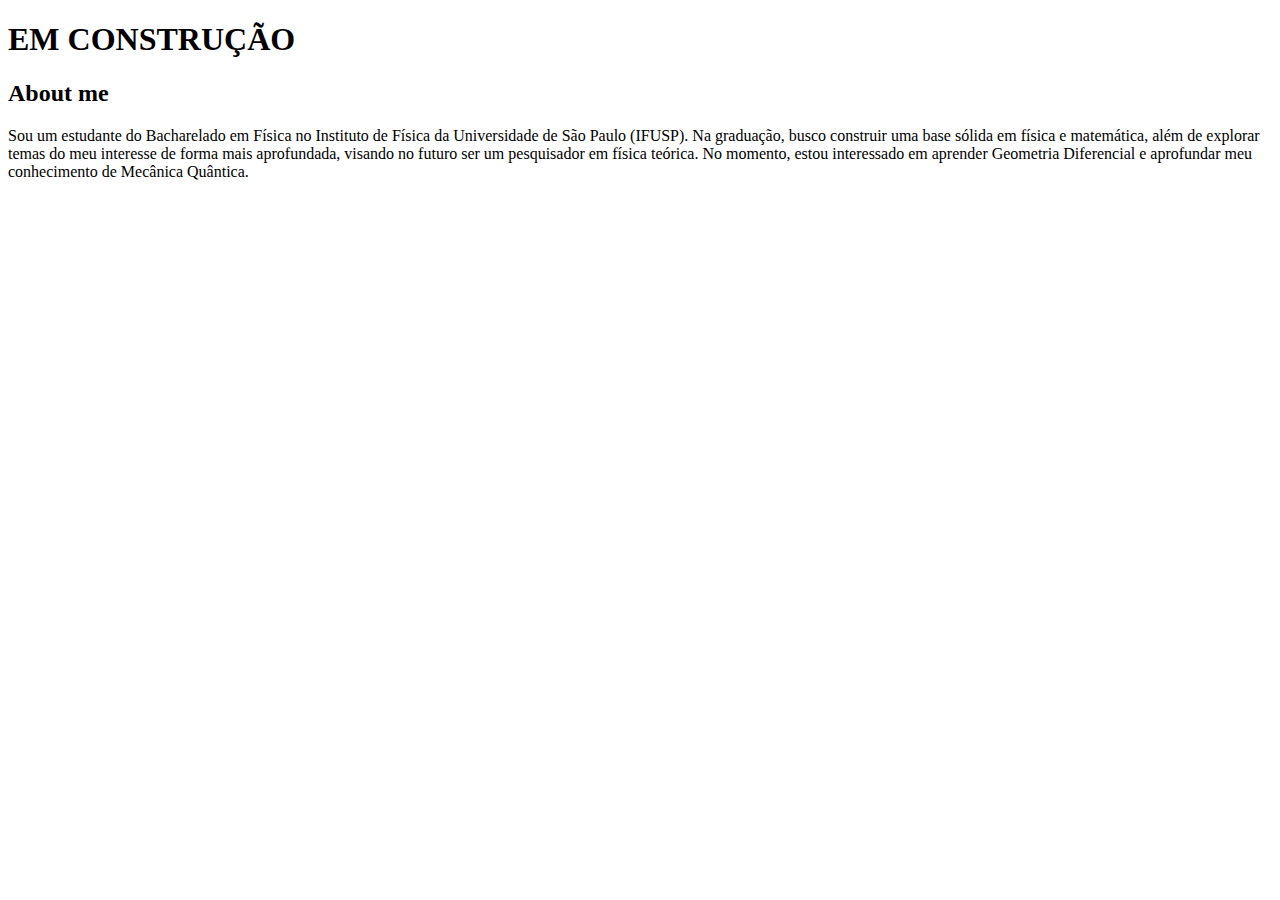
==== index.html @ 5ae33a8c "placeholder" ====
<!DOCTYPE html>
<html>
<head>
    <meta charset="UTF-8">
    <meta name="viewport" content="width=device-width, initial-scale=1">    <title>Home</title>
    <link rel="stylesheet" href="style.css">
    <script src="script.js"></script> 
</head>
<body>
  <div class="main">
    <h1>EM CONSTRUÇÃO</h1>
    <h2>About me</h2>
    Sou um estudante do Bacharelado em Física no Instituto 
    de Física da Universidade de São Paulo (IFUSP). Na 
    graduação, busco construir uma base sólida em física e 
    matemática, além de explorar temas do meu interesse de 
    forma mais aprofundada, visando no futuro ser um 
    pesquisador em física teórica. No momento, estou 
    interessado em aprender Geometria Diferencial e aprofundar 
    meu conhecimento de Mecânica Quântica.
  </div>
</body>
</html>
---- style.css ----
.top {
  overflow: hidden;
  background-color: #333;
  position: fixed; /* Set the navbar to fixed position */
  top: 0; /* Position the navbar at the top of the page */
  width: 100%; /* Full width */
}

.top a {
  font-family: Arial;
  font-size: 40;
  color: aliceblue;
  text-align: center;
  align-items: center;
}

.top b {
  font-family: Arial;
  font-size: 15;
  font-style: italic;
  color: aliceblue;
  text-align: center;
  align-items: center;
}
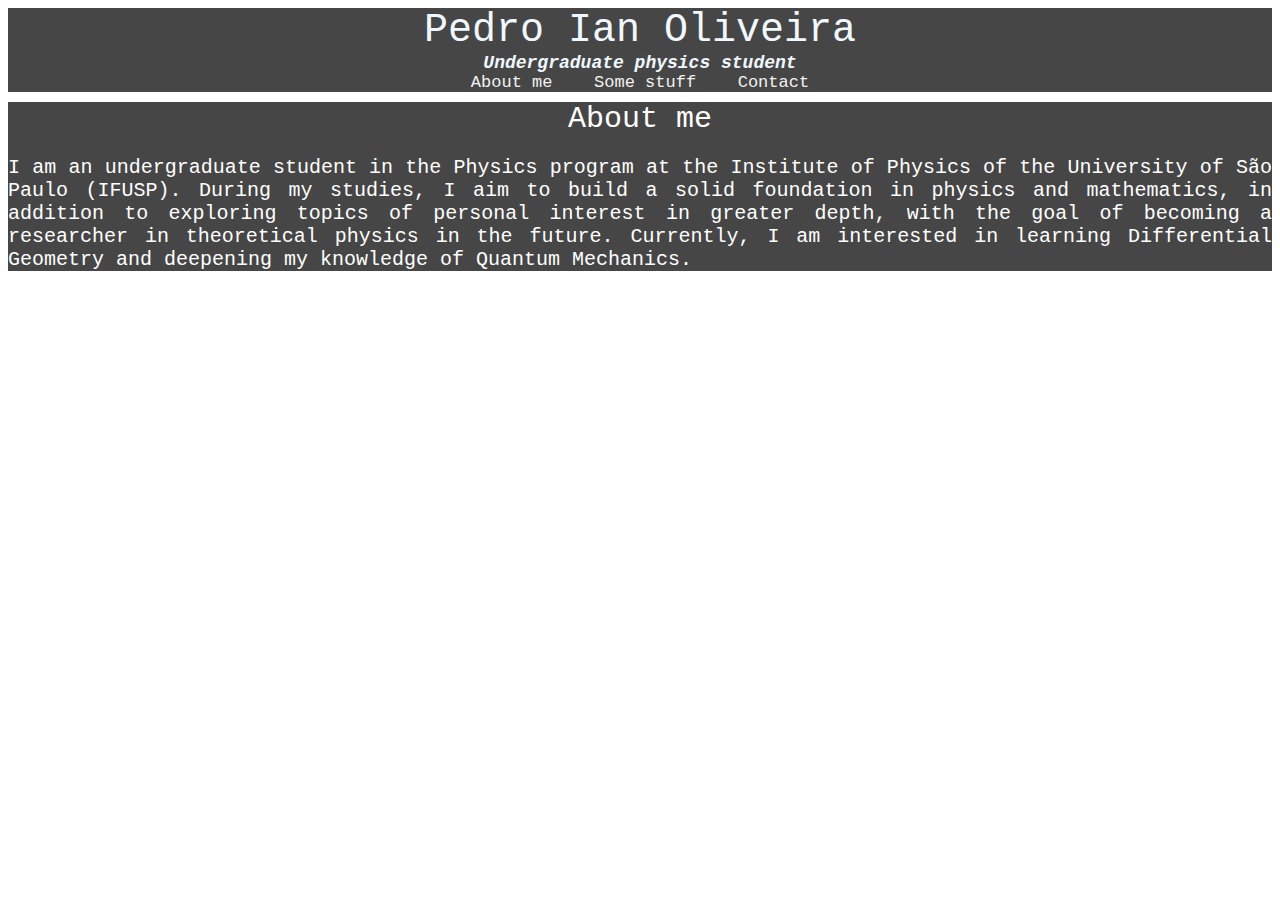
==== commit b8c2bb10: "mudança" ====
--- a/index.html
+++ b/index.html
@@ -1,24 +1,29 @@
-<!DOCTYPE html>
-<html>
-<head>
-    <meta charset="UTF-8">
-    <meta name="viewport" content="width=device-width, initial-scale=1">    <title>Home</title>
-    <link rel="stylesheet" href="style.css">
-    <script src="script.js"></script> 
-</head>
-<body>
-  <div class="main">
-    <h1>EM CONSTRUÇÃO</h1>
-    <h2>About me</h2>
-    Sou um estudante do Bacharelado em Física no Instituto 
-    de Física da Universidade de São Paulo (IFUSP). Na 
-    graduação, busco construir uma base sólida em física e 
-    matemática, além de explorar temas do meu interesse de 
-    forma mais aprofundada, visando no futuro ser um 
-    pesquisador em física teórica. No momento, estou 
-    interessado em aprender Geometria Diferencial e aprofundar 
-    meu conhecimento de Mecânica Quântica.
-  </div>
-</body>
-</html>
-
+<!DOCTYPE html>
+<html>
+
+<head>
+    <meta charset="UTF-8">
+    <meta name="viewport" content="width=device-width, initial-scale=1">
+    <title>Home</title>
+    <link rel="stylesheet" href="style.css">
+    <script src="script.js"></script>
+</head>
+
+<body>
+    <div class="top">
+        <a>Pedro Ian Oliveira</a>
+        <br>
+        <b>Undergraduate physics student</b>
+    </div>
+    <div class="navbar">
+        <span><a>About me</a></span>
+        <span><a>Some stuff</a></span>
+        <span><a>Contact</a></span>
+    </div>
+    <div class="About_me" id="About_me">
+        <a>About me<a>
+        <p>I am an undergraduate student in the Physics program at the Institute of Physics of the University of São Paulo (IFUSP). During my studies, I aim to build a solid foundation in physics and mathematics, in addition to exploring topics of personal interest in greater depth, with the goal of becoming a researcher in theoretical physics in the future. Currently, I am interested in learning Differential Geometry and deepening my knowledge of Quantum Mechanics.</p>
+    </div>
+</body>
+
+</html>
--- a/style.css
+++ b/style.css
@@ -1,24 +1,67 @@
 .top {
-  overflow: hidden;
-  background-color: #333;
-  position: fixed; /* Set the navbar to fixed position */
-  top: 0; /* Position the navbar at the top of the page */
-  width: 100%; /* Full width */
+    margin: auto;
+    width: 100%;
+    background-color: #464646;
+    text-align: center;
+    font-family: 'Courier New', monospace;
 }
 
 .top a {
-  font-family: Arial;
-  font-size: 40;
-  color: aliceblue;
-  text-align: center;
-  align-items: center;
+    color: aliceblue;
+    font-size: 40px;
 }
 
 .top b {
-  font-family: Arial;
-  font-size: 15;
-  font-style: italic;
-  color: aliceblue;
-  text-align: center;
-  align-items: center;
+    color: aliceblue;
+    font-size: 18px;
+    font-style: italic;
 }
+
+.navbar {
+    margin: auto;
+    overflow: hidden;
+    background-color: #464646;
+    position: relative;
+    width: 100%;
+    text-align: center;
+    font-family: 'Courier New', monospace;
+}
+
+.navbar span a {
+    color: #f2f2f2;
+    padding: 14px 16px;
+    text-decoration: none;
+    font-size: 17px;
+}
+
+.navbar span a:hover {
+  background: #ddd;
+  color: black;
+}
+
+.navbar span a.active {
+  background-color: #04AA6D;
+  color: white;
+}
+
+.About_me{
+    text-align: center;
+    margin: auto;
+    position: relative;
+    top: 10px;
+    width: 100%;
+    background: #464646;
+    font-family: 'Courier New', monospace;
+}
+
+.About_me a {
+    color: white;
+    text-align: center;
+    font-size: 30px;
+}
+
+.About_me p {
+    color: white;
+    text-align: justify;
+    font-size: 20px;
+}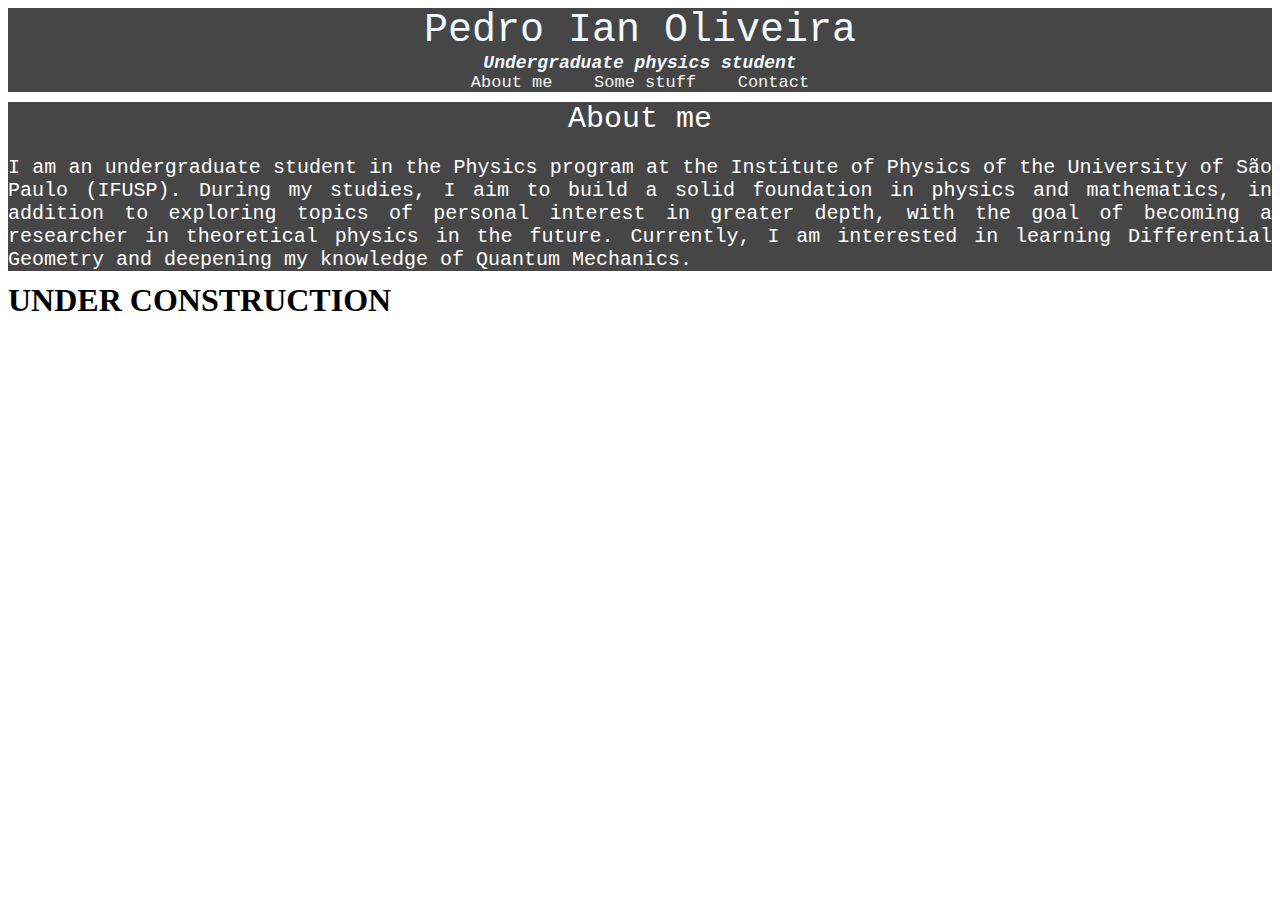
==== commit be32eb72: "WARNING" ====
--- a/index.html
+++ b/index.html
@@ -24,6 +24,7 @@
         <a>About me<a>
         <p>I am an undergraduate student in the Physics program at the Institute of Physics of the University of São Paulo (IFUSP). During my studies, I aim to build a solid foundation in physics and mathematics, in addition to exploring topics of personal interest in greater depth, with the goal of becoming a researcher in theoretical physics in the future. Currently, I am interested in learning Differential Geometry and deepening my knowledge of Quantum Mechanics.</p>
     </div>
+    <h1>UNDER CONSTRUCTION</h1>
 </body>
 
 </html>
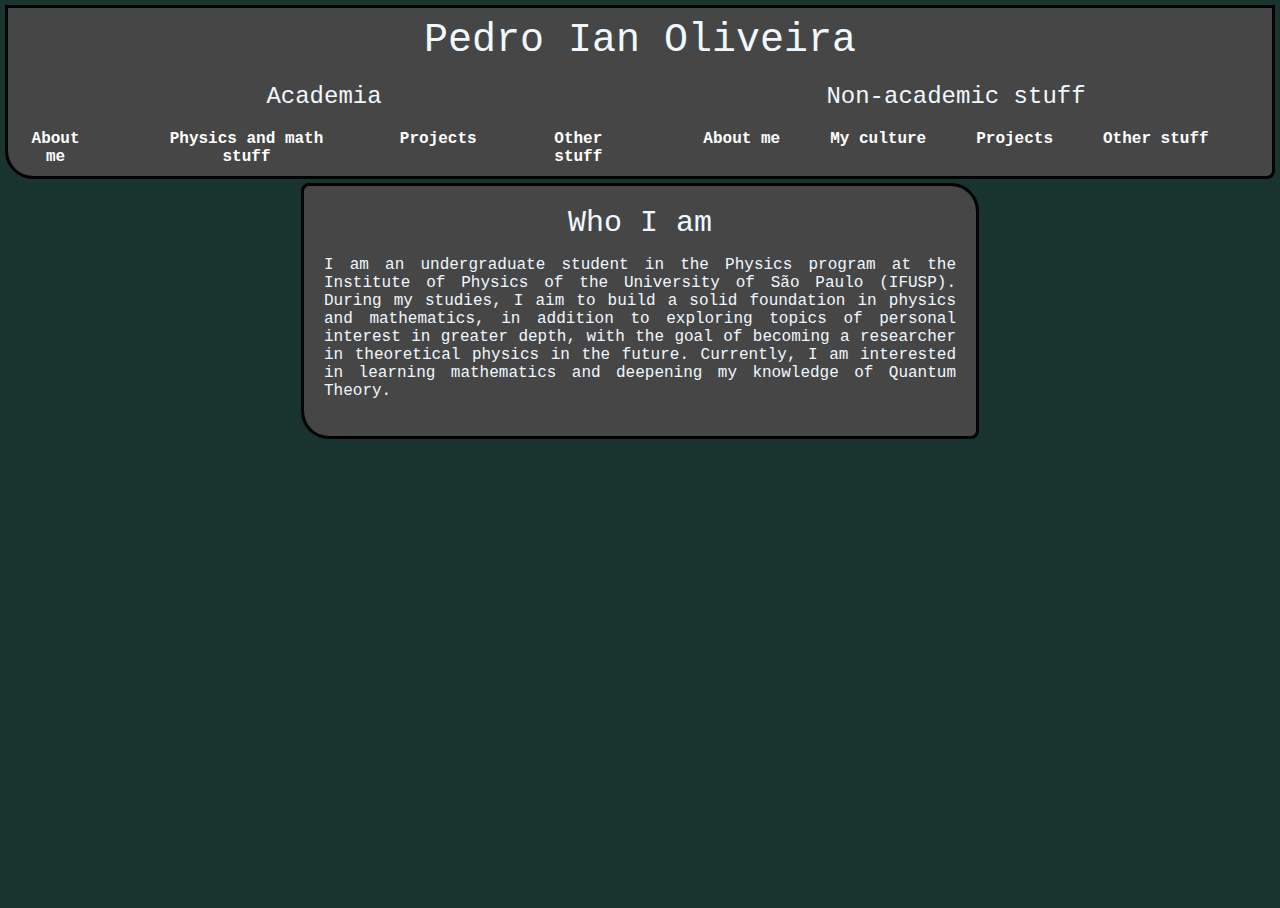
==== commit 3ee33925: "teste novo layout" ====
--- a/index.html
+++ b/index.html
@@ -10,21 +10,36 @@
 </head>
 
 <body>
-    <div class="top">
-        <a>Pedro Ian Oliveira</a>
-        <br>
-        <b>Undergraduate physics student</b>
-    </div>
-    <div class="navbar">
-        <span><a>About me</a></span>
-        <span><a>Some stuff</a></span>
-        <span><a>Contact</a></span>
-    </div>
-    <div class="About_me" id="About_me">
-        <a>About me<a>
-        <p>I am an undergraduate student in the Physics program at the Institute of Physics of the University of São Paulo (IFUSP). During my studies, I aim to build a solid foundation in physics and mathematics, in addition to exploring topics of personal interest in greater depth, with the goal of becoming a researcher in theoretical physics in the future. Currently, I am interested in learning Differential Geometry and deepening my knowledge of Quantum Mechanics.</p>
-    </div>
-    <h1>UNDER CONSTRUCTION</h1>
+
+    <header>
+        <h1>Pedro Ian Oliveira</h1>
+        <nav>
+            <div class="menu">
+                <h2>Academia</h2>
+                <ul>
+                    <li><a>About me</a></li>
+                    <li><a>Physics and math stuff</a></li>
+                    <li><a>Projects</a></li>
+                    <li><a>Other stuff</a></li>
+                </ul>
+            </div>
+            <div class="menu">
+                <h2>Non-academic stuff</h2>
+                <ul>
+                    <li><a>About me</a></li>
+                    <li><a>My culture</a></li>
+                    <li><a>Projects</a></li>
+                    <li><a>Other stuff</a></li>
+                </ul>
+            </div>
+        </nav>
+    </header>
+    <div class="About_me" id="Presentation">
+        <a>Who I am</a>
+        <p>I am an undergraduate student in the Physics program at the Institute of Physics of the University of São Paulo (IFUSP). During my studies, I aim to build a solid foundation in physics and mathematics, in addition to exploring topics of personal interest in greater depth, with the goal of becoming a researcher in theoretical physics in the future. Currently, I am interested in learning mathematics and deepening my knowledge of Quantum Theory.
+
+
+    <div class="bg-image"></div>
 </body>
 
 </html>
--- a/style.css
+++ b/style.css
@@ -1,23 +1,49 @@
-.top {
-    margin: auto;
-    width: 100%;
-    background-color: #464646;
-    text-align: center;
-    font-family: 'Courier New', monospace;
+body, html 
+{
+    height: 100%;
+    background-color: #19332F;
 }
 
-.top a {
-    color: aliceblue;
-    font-size: 40px;
+nav
+{
+    display: flex;
 }
 
-.top b {
-    color: aliceblue;
-    font-size: 18px;
-    font-style: italic;
+nav ul
+{
+    display: flex;
+    padding: 10px;
+    margin: 0 0 0 0;
+    justify-content: center;
+    gap: 50px;    
 }
 
-.navbar {
+nav ul li
+{
+    display: inline;
+}
+
+nav ul li a
+{
+    color: white;
+    text-decoration: none;
+    font-weight: bold;
+}
+
+nav ul li a:hover
+{
+    background-color: white;
+    color: cadetblue;
+    transform: scale(1.1);
+}
+
+.menu
+{
+    flex: 1;
+}
+
+header {
+    border-radius: 0 0 5px 25px;
     margin: auto;
     overflow: hidden;
     background-color: #464646;
@@ -25,43 +51,69 @@
     width: 100%;
     text-align: center;
     font-family: 'Courier New', monospace;
+    outline: solid;
+    padding: 0 0 0 0;
 }
 
-.navbar span a {
-    color: #f2f2f2;
+header h1
+{
+    color: aliceblue;
+    font-size: 40px;
+    font-style: normal;
+    font-weight: normal;
+    font-family: "Courier New", monospace;
+    text-align: center;
+    margin: 10px;
+}
+
+header h2
+{
+    color: aliceblue;
+    font-style: normal;
+    font-weight: normal;
+    font-family: "Courier New", monospace;
+    text-align: center;
+    margin: 10px;
+}
+
+header span a {
+    color: white;
     padding: 14px 16px;
-    text-decoration: none;
+    text-decoration: none;s
     font-size: 17px;
 }
 
-.navbar span a:hover {
-  background: #ddd;
-  color: black;
+header span a:hover {
+    background: #ddd;
+    color: black;
 }
 
-.navbar span a.active {
-  background-color: #04AA6D;
-  color: white;
+header span a.active {
+    background-color: #04AA6D;
+    color: darkgrey;
 }
 
-.About_me{
+.About_me {
+    border-radius: 5px 25px 5px 25px;
     text-align: center;
     margin: auto;
     position: relative;
     top: 10px;
-    width: 100%;
+    padding: 20px;
+    width: 50%;
     background: #464646;
     font-family: 'Courier New', monospace;
+    outline: solid;  
 }
 
 .About_me a {
-    color: white;
     text-align: center;
     font-size: 30px;
+    color: aliceblue;
 }
 
 .About_me p {
-    color: white;
+    color: aliceblue;
     text-align: justify;
-    font-size: 20px;
-}+    font-size: 16px;
+}
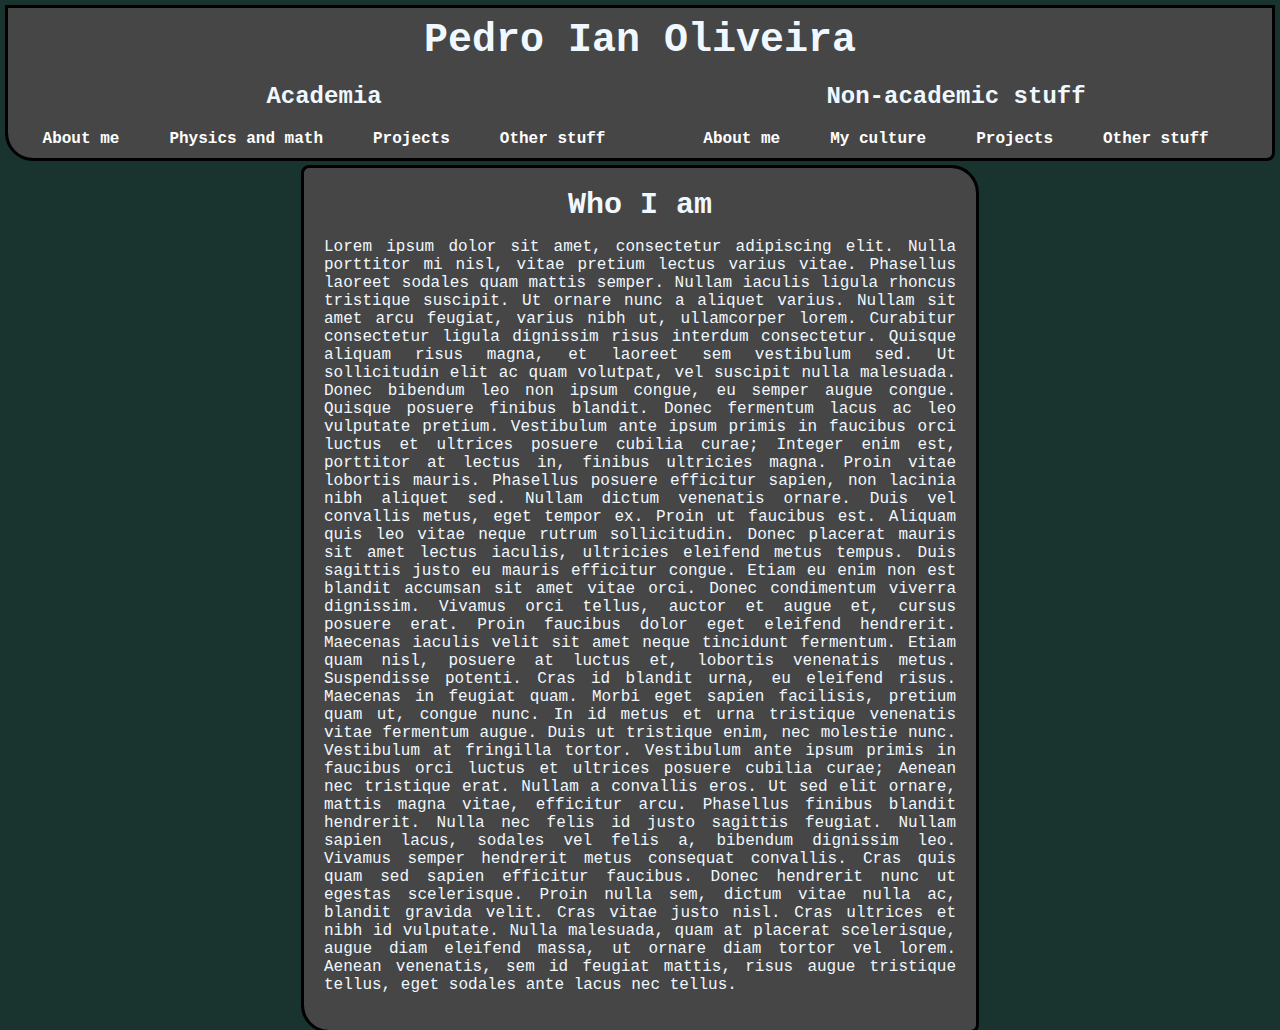
==== commit 2fdaac2c: "lorem" ====
--- a/index.html
+++ b/index.html
@@ -18,7 +18,7 @@
                 <h2>Academia</h2>
                 <ul>
                     <li><a>About me</a></li>
-                    <li><a>Physics and math stuff</a></li>
+                    <li><a>Physics and math</a></li>
                     <li><a>Projects</a></li>
                     <li><a>Other stuff</a></li>
                 </ul>
@@ -36,10 +36,17 @@
     </header>
     <div class="About_me" id="Presentation">
         <a>Who I am</a>
-        <p>I am an undergraduate student in the Physics program at the Institute of Physics of the University of São Paulo (IFUSP). During my studies, I aim to build a solid foundation in physics and mathematics, in addition to exploring topics of personal interest in greater depth, with the goal of becoming a researcher in theoretical physics in the future. Currently, I am interested in learning mathematics and deepening my knowledge of Quantum Theory.
+        <p>Lorem ipsum dolor sit amet, consectetur adipiscing elit. Nulla porttitor mi nisl, vitae pretium lectus varius vitae. Phasellus laoreet sodales quam mattis semper. Nullam iaculis ligula rhoncus tristique suscipit. Ut ornare nunc a aliquet varius. Nullam sit amet arcu feugiat, varius nibh ut, ullamcorper lorem. Curabitur consectetur ligula dignissim risus interdum consectetur. Quisque aliquam risus magna, et laoreet sem vestibulum sed. Ut sollicitudin elit ac quam volutpat, vel suscipit nulla malesuada. Donec bibendum leo non ipsum congue, eu semper augue congue. Quisque posuere finibus blandit. Donec fermentum lacus ac leo vulputate pretium. Vestibulum ante ipsum primis in faucibus orci luctus et ultrices posuere cubilia curae; Integer enim est, porttitor at lectus in, finibus ultricies magna. Proin vitae lobortis mauris. Phasellus posuere efficitur sapien, non lacinia nibh aliquet sed. Nullam dictum venenatis ornare.
 
+            Duis vel convallis metus, eget tempor ex. Proin ut faucibus est. Aliquam quis leo vitae neque rutrum sollicitudin. Donec placerat mauris sit amet lectus iaculis, ultricies eleifend metus tempus. Duis sagittis justo eu mauris efficitur congue. Etiam eu enim non est blandit accumsan sit amet vitae orci. Donec condimentum viverra dignissim. Vivamus orci tellus, auctor et augue et, cursus posuere erat.
 
-    <div class="bg-image"></div>
+            Proin faucibus dolor eget eleifend hendrerit. Maecenas iaculis velit sit amet neque tincidunt fermentum. Etiam quam nisl, posuere at luctus et, lobortis venenatis metus. Suspendisse potenti. Cras id blandit urna, eu eleifend risus. Maecenas in feugiat quam. Morbi eget sapien facilisis, pretium quam ut, congue nunc. In id metus et urna tristique venenatis vitae fermentum augue. Duis ut tristique enim, nec molestie nunc. Vestibulum at fringilla tortor. Vestibulum ante ipsum primis in faucibus orci luctus et ultrices posuere cubilia curae;
+
+            Aenean nec tristique erat. Nullam a convallis eros. Ut sed elit ornare, mattis magna vitae, efficitur arcu. Phasellus finibus blandit hendrerit. Nulla nec felis id justo sagittis feugiat. Nullam sapien lacus, sodales vel felis a, bibendum dignissim leo. Vivamus semper hendrerit metus consequat convallis.
+
+            Cras quis quam sed sapien efficitur faucibus. Donec hendrerit nunc ut egestas scelerisque. Proin nulla sem, dictum vitae nulla ac, blandit gravida velit. Cras vitae justo nisl. Cras ultrices et nibh id vulputate. Nulla malesuada, quam at placerat scelerisque, augue diam eleifend massa, ut ornare diam tortor vel lorem. Aenean venenatis, sem id feugiat mattis, risus augue tristique tellus, eget sodales ante lacus nec tellus.
+
+    </div>
 </body>
 
 </html>
--- a/style.css
+++ b/style.css
@@ -60,7 +60,7 @@
     color: aliceblue;
     font-size: 40px;
     font-style: normal;
-    font-weight: normal;
+    font-weight: bold;
     font-family: "Courier New", monospace;
     text-align: center;
     margin: 10px;
@@ -70,7 +70,7 @@
 {
     color: aliceblue;
     font-style: normal;
-    font-weight: normal;
+    font-weight: bold;
     font-family: "Courier New", monospace;
     text-align: center;
     margin: 10px;
@@ -79,7 +79,7 @@
 header span a {
     color: white;
     padding: 14px 16px;
-    text-decoration: none;s
+    text-decoration: none;
     font-size: 17px;
 }
 
@@ -108,6 +108,7 @@
 
 .About_me a {
     text-align: center;
+    font-weight: bold;
     font-size: 30px;
     color: aliceblue;
 }
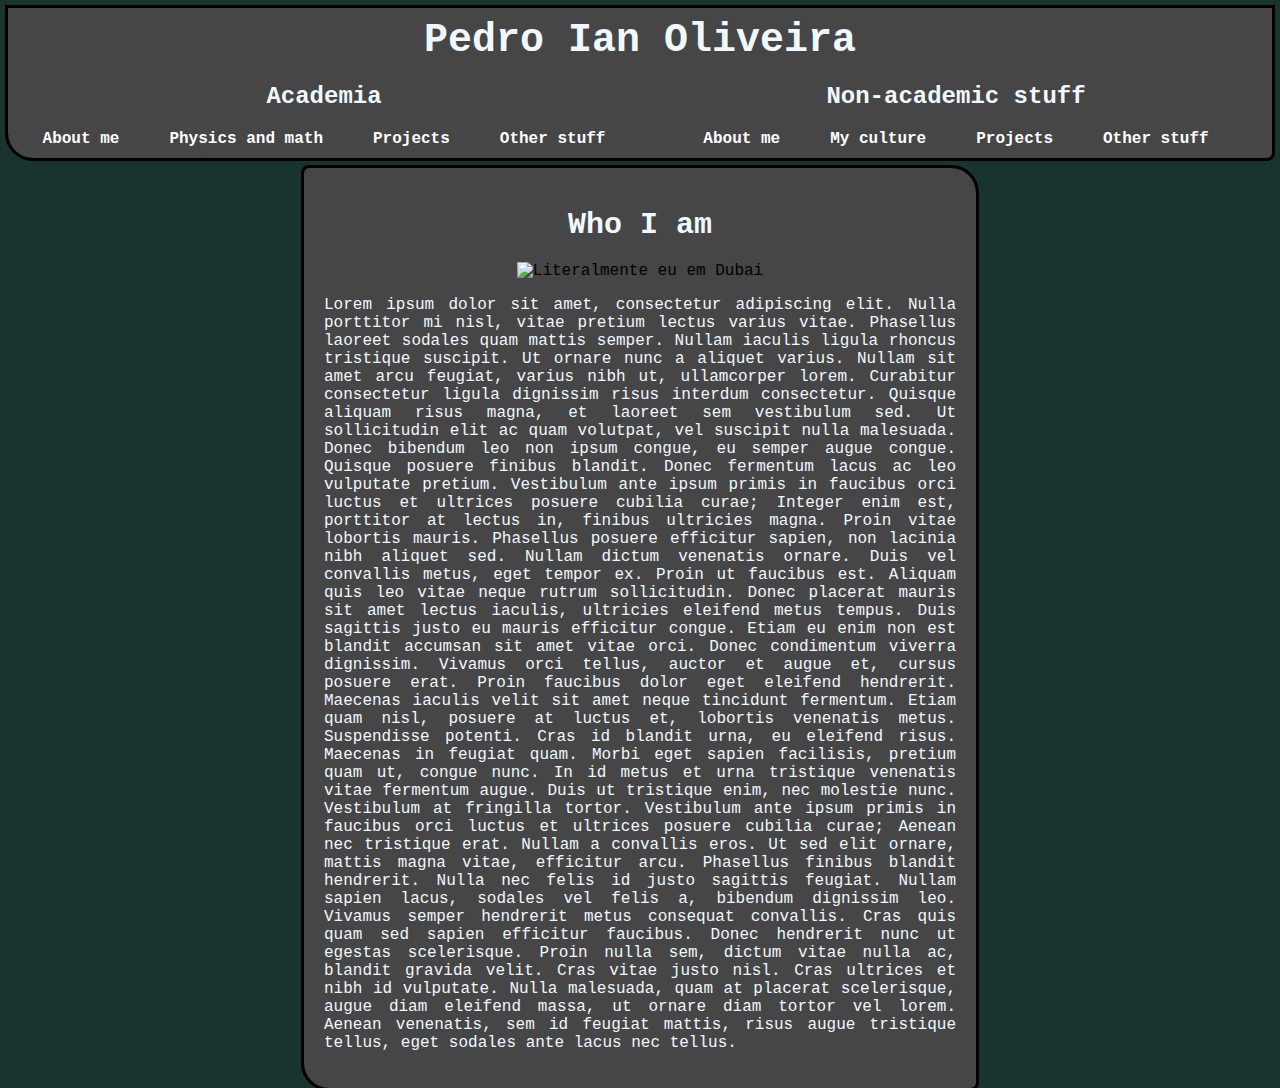
==== commit e4a03518: "teste" ====
--- a/index.html
+++ b/index.html
@@ -35,7 +35,8 @@
         </nav>
     </header>
     <div class="About_me" id="Presentation">
-        <a>Who I am</a>
+        <h1>Who I am</h1>
+        <img src="eu.jpg" alt="Literalmente eu em Dubai">
         <p>Lorem ipsum dolor sit amet, consectetur adipiscing elit. Nulla porttitor mi nisl, vitae pretium lectus varius vitae. Phasellus laoreet sodales quam mattis semper. Nullam iaculis ligula rhoncus tristique suscipit. Ut ornare nunc a aliquet varius. Nullam sit amet arcu feugiat, varius nibh ut, ullamcorper lorem. Curabitur consectetur ligula dignissim risus interdum consectetur. Quisque aliquam risus magna, et laoreet sem vestibulum sed. Ut sollicitudin elit ac quam volutpat, vel suscipit nulla malesuada. Donec bibendum leo non ipsum congue, eu semper augue congue. Quisque posuere finibus blandit. Donec fermentum lacus ac leo vulputate pretium. Vestibulum ante ipsum primis in faucibus orci luctus et ultrices posuere cubilia curae; Integer enim est, porttitor at lectus in, finibus ultricies magna. Proin vitae lobortis mauris. Phasellus posuere efficitur sapien, non lacinia nibh aliquet sed. Nullam dictum venenatis ornare.
 
             Duis vel convallis metus, eget tempor ex. Proin ut faucibus est. Aliquam quis leo vitae neque rutrum sollicitudin. Donec placerat mauris sit amet lectus iaculis, ultricies eleifend metus tempus. Duis sagittis justo eu mauris efficitur congue. Etiam eu enim non est blandit accumsan sit amet vitae orci. Donec condimentum viverra dignissim. Vivamus orci tellus, auctor et augue et, cursus posuere erat.
--- a/style.css
+++ b/style.css
@@ -113,6 +113,13 @@
     color: aliceblue;
 }
 
+.About_me h1 {
+    text-align: center;
+    font-weight: bold;
+    font-size: 30px;
+    color: aliceblue;
+}
+
 .About_me p {
     color: aliceblue;
     text-align: justify;
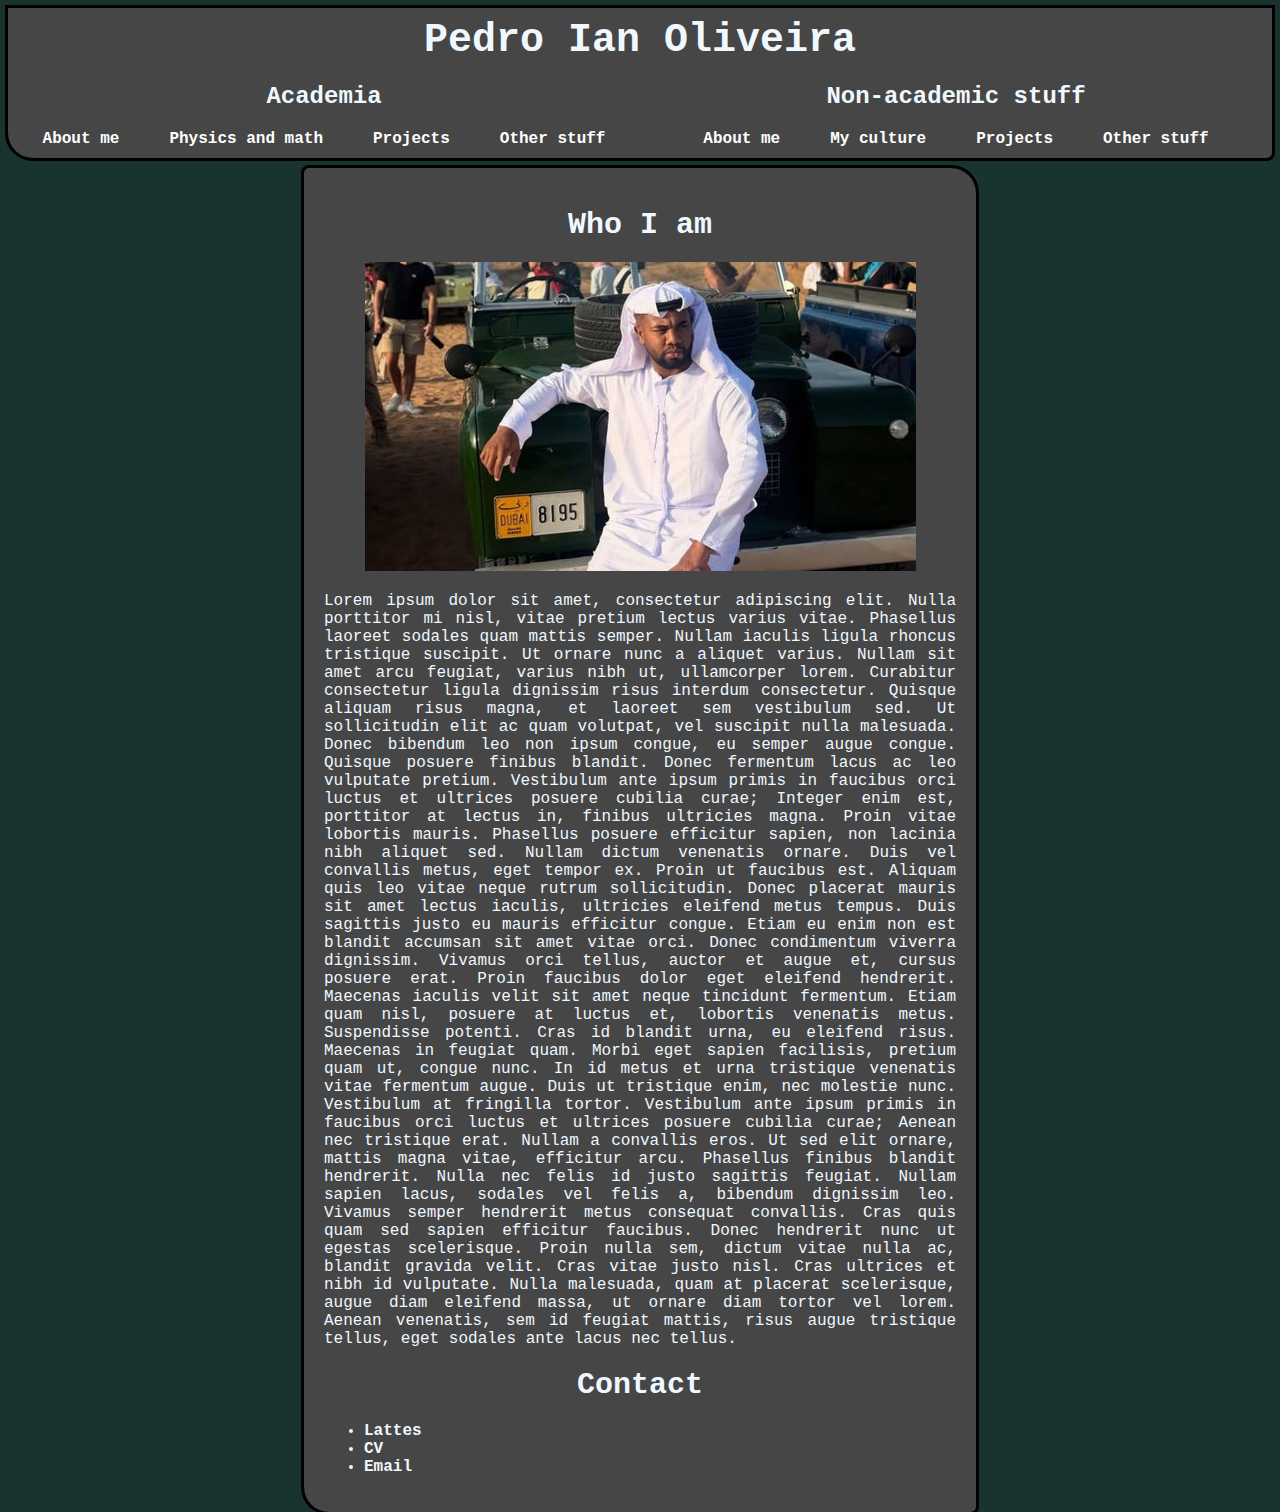
==== commit 06f1beb7: "contact" ====
--- a/index.html
+++ b/index.html
@@ -37,16 +37,23 @@
     <div class="About_me" id="Presentation">
         <h1>Who I am</h1>
         <img src="eu.jpg" alt="Literalmente eu em Dubai">
-        <p>Lorem ipsum dolor sit amet, consectetur adipiscing elit. Nulla porttitor mi nisl, vitae pretium lectus varius vitae. Phasellus laoreet sodales quam mattis semper. Nullam iaculis ligula rhoncus tristique suscipit. Ut ornare nunc a aliquet varius. Nullam sit amet arcu feugiat, varius nibh ut, ullamcorper lorem. Curabitur consectetur ligula dignissim risus interdum consectetur. Quisque aliquam risus magna, et laoreet sem vestibulum sed. Ut sollicitudin elit ac quam volutpat, vel suscipit nulla malesuada. Donec bibendum leo non ipsum congue, eu semper augue congue. Quisque posuere finibus blandit. Donec fermentum lacus ac leo vulputate pretium. Vestibulum ante ipsum primis in faucibus orci luctus et ultrices posuere cubilia curae; Integer enim est, porttitor at lectus in, finibus ultricies magna. Proin vitae lobortis mauris. Phasellus posuere efficitur sapien, non lacinia nibh aliquet sed. Nullam dictum venenatis ornare.
+        <p>
+        Lorem ipsum dolor sit amet, consectetur adipiscing elit. Nulla porttitor mi nisl, vitae pretium lectus varius vitae. Phasellus laoreet sodales quam mattis semper. Nullam iaculis ligula rhoncus tristique suscipit. Ut ornare nunc a aliquet varius. Nullam sit amet arcu feugiat, varius nibh ut, ullamcorper lorem. Curabitur consectetur ligula dignissim risus interdum consectetur. Quisque aliquam risus magna, et laoreet sem vestibulum sed. Ut sollicitudin elit ac quam volutpat, vel suscipit nulla malesuada. Donec bibendum leo non ipsum congue, eu semper augue congue. Quisque posuere finibus blandit. Donec fermentum lacus ac leo vulputate pretium. Vestibulum ante ipsum primis in faucibus orci luctus et ultrices posuere cubilia curae; Integer enim est, porttitor at lectus in, finibus ultricies magna. Proin vitae lobortis mauris. Phasellus posuere efficitur sapien, non lacinia nibh aliquet sed. Nullam dictum venenatis ornare.
 
-            Duis vel convallis metus, eget tempor ex. Proin ut faucibus est. Aliquam quis leo vitae neque rutrum sollicitudin. Donec placerat mauris sit amet lectus iaculis, ultricies eleifend metus tempus. Duis sagittis justo eu mauris efficitur congue. Etiam eu enim non est blandit accumsan sit amet vitae orci. Donec condimentum viverra dignissim. Vivamus orci tellus, auctor et augue et, cursus posuere erat.
+        Duis vel convallis metus, eget tempor ex. Proin ut faucibus est. Aliquam quis leo vitae neque rutrum sollicitudin. Donec placerat mauris sit amet lectus iaculis, ultricies eleifend metus tempus. Duis sagittis justo eu mauris efficitur congue. Etiam eu enim non est blandit accumsan sit amet vitae orci. Donec condimentum viverra dignissim. Vivamus orci tellus, auctor et augue et, cursus posuere erat.
 
-            Proin faucibus dolor eget eleifend hendrerit. Maecenas iaculis velit sit amet neque tincidunt fermentum. Etiam quam nisl, posuere at luctus et, lobortis venenatis metus. Suspendisse potenti. Cras id blandit urna, eu eleifend risus. Maecenas in feugiat quam. Morbi eget sapien facilisis, pretium quam ut, congue nunc. In id metus et urna tristique venenatis vitae fermentum augue. Duis ut tristique enim, nec molestie nunc. Vestibulum at fringilla tortor. Vestibulum ante ipsum primis in faucibus orci luctus et ultrices posuere cubilia curae;
+        Proin faucibus dolor eget eleifend hendrerit. Maecenas iaculis velit sit amet neque tincidunt fermentum. Etiam quam nisl, posuere at luctus et, lobortis venenatis metus. Suspendisse potenti. Cras id blandit urna, eu eleifend risus. Maecenas in feugiat quam. Morbi eget sapien facilisis, pretium quam ut, congue nunc. In id metus et urna tristique venenatis vitae fermentum augue. Duis ut tristique enim, nec molestie nunc. Vestibulum at fringilla tortor. Vestibulum ante ipsum primis in faucibus orci luctus et ultrices posuere cubilia curae;
 
-            Aenean nec tristique erat. Nullam a convallis eros. Ut sed elit ornare, mattis magna vitae, efficitur arcu. Phasellus finibus blandit hendrerit. Nulla nec felis id justo sagittis feugiat. Nullam sapien lacus, sodales vel felis a, bibendum dignissim leo. Vivamus semper hendrerit metus consequat convallis.
+        Aenean nec tristique erat. Nullam a convallis eros. Ut sed elit ornare, mattis magna vitae, efficitur arcu. Phasellus finibus blandit hendrerit. Nulla nec felis id justo sagittis feugiat. Nullam sapien lacus, sodales vel felis a, bibendum dignissim leo. Vivamus semper hendrerit metus consequat convallis.
 
-            Cras quis quam sed sapien efficitur faucibus. Donec hendrerit nunc ut egestas scelerisque. Proin nulla sem, dictum vitae nulla ac, blandit gravida velit. Cras vitae justo nisl. Cras ultrices et nibh id vulputate. Nulla malesuada, quam at placerat scelerisque, augue diam eleifend massa, ut ornare diam tortor vel lorem. Aenean venenatis, sem id feugiat mattis, risus augue tristique tellus, eget sodales ante lacus nec tellus.
-
+        Cras quis quam sed sapien efficitur faucibus. Donec hendrerit nunc ut egestas scelerisque. Proin nulla sem, dictum vitae nulla ac, blandit gravida velit. Cras vitae justo nisl. Cras ultrices et nibh id vulputate. Nulla malesuada, quam at placerat scelerisque, augue diam eleifend massa, ut ornare diam tortor vel lorem. Aenean venenatis, sem id feugiat mattis, risus augue tristique tellus, eget sodales ante lacus nec tellus.
+            
+        <h1>Contact</h1>
+        <ul>
+            <li><a>Lattes</a></li>
+            <li><a>CV</a></li>
+            <li><a>Email</a></li>
+        </ul>
     </div>
 </body>
 
--- a/style.css
+++ b/style.css
@@ -104,12 +104,17 @@
     background: #464646;
     font-family: 'Courier New', monospace;
     outline: solid;  
+    margin-bottom: 50px;
 }
 
+.About_me ul li{
+    text-align: left;
+    color: aliceblue;
+}
 .About_me a {
-    text-align: center;
+    text-align: left;
     font-weight: bold;
-    font-size: 30px;
+    font-size: 16px;
     color: aliceblue;
 }
 
@@ -125,3 +130,4 @@
     text-align: justify;
     font-size: 16px;
 }
+
